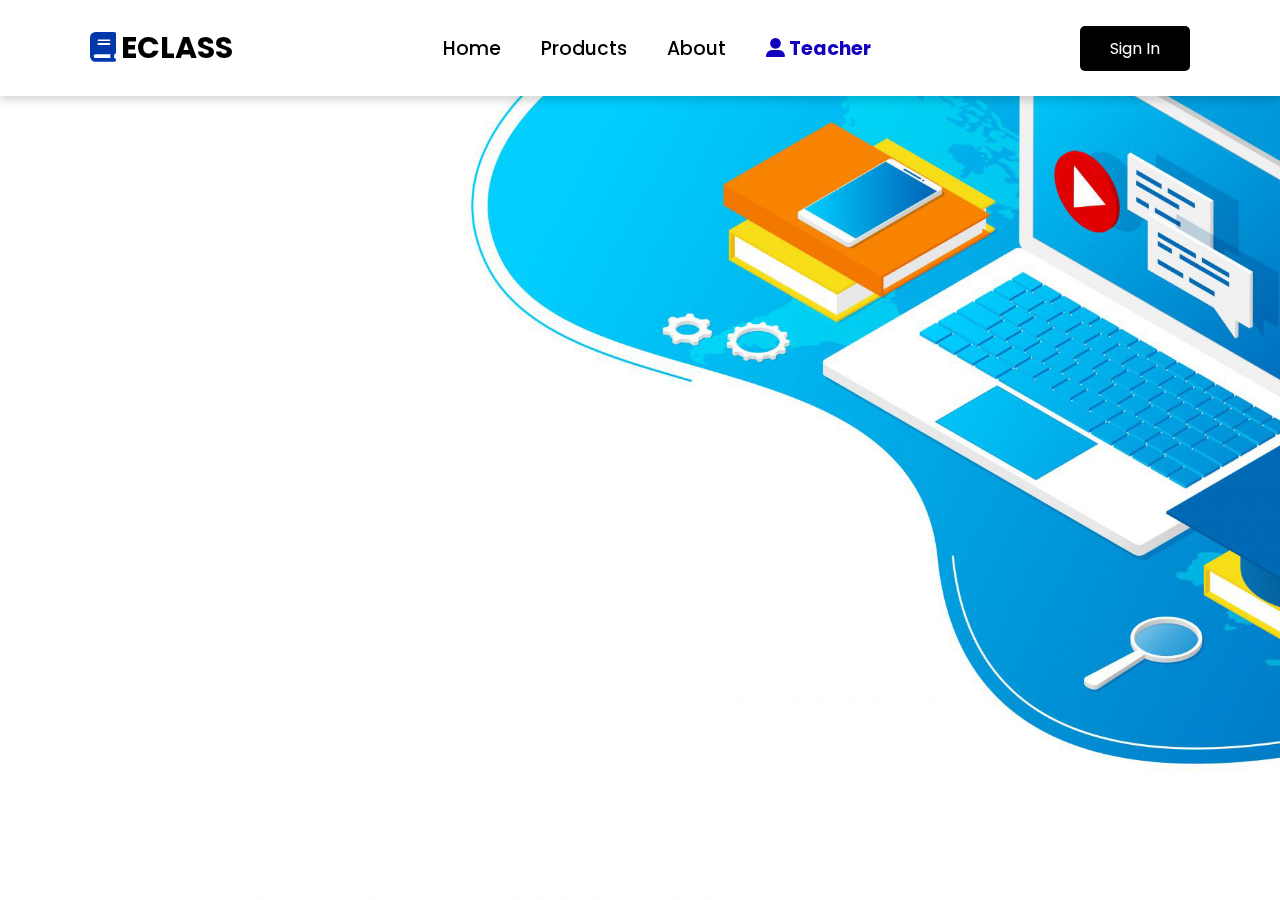
==== eclass/admin.html @ 88f153c4 "Add files via upload" ====
<!DOCTYPE html>
<html lang="en">
  <!--Created by Ruchira-->
  <head>
    <meta charset="UTF-8" />
    <meta name="viewport" content="width=device-width, initial-scale=1.0" />
    <title>ECLASS</title>

    <!--css file-->
    <link rel="stylesheet" href="admincss.css" />

    <!--font awesome(for icons)-->
    <link
      rel="stylesheet"
      href="https://cdnjs.cloudflare.com/ajax/libs/font-awesome/6.5.1/css/all.min.css"
    />

    
  </head>
  <body>
    <header class="header">
      <input type="checkbox" id="check" />
      <label for="check"><i class="fas fa-bars"></i></label>

      <h1 class="logo"><i class="fas fa-book"></i>eclass</h1>

      <div class="links">
        <a href="index.html">Home</a>
        <a href="#">Products</a>
        <a href="#">About</a>
        <a href="teacherreg.html"><b style="color: rgb(19, 0, 189);"><i class="fas fa-user-alt"></i>&nbsp;Teacher</b></a>
      </div>

      <a href="register.html" class="btn">Sign In</a>
    </header>




    <div class="wrapper">
        <div class="title">Admin Login</div>
  
        <form action="adminphp.php">
          <div class="box">
            <input type="text" name="email" id="email" required />
            <label>Email Address</label>
          </div>
          <div class="box">
            <input type="password" name="password" id="password" required />
            <label>Password</label>
          </div>
          <div class="row">
            <div class="checkbox">
              <input type="checkbox" id="remember-me" />
              <label for="remember-me">Remember me</label>
            </div>
            <div class="pass-link">
              <a href="#">Forgot password?</a>
            </div>
          </div>
          <div class="box">
            <input type="submit" value="Login" />
          </div>
  
          <!-- <div class="signup-link">Not an user? <a href="#">Signup now</a></div> -->
        </form>
      </div>


  </body>
</html>
---- eclass/admincss.css ----
/* Created by Ruchira */

/* Google Fonts(Poppins) */
@import url("https://fonts.googleapis.com/css2?family=Poppins:wght@100;200;300;400;500;600;700&display=swap");

* {
  font-family: "Poppins", sans-serif;
  margin: 0;
  padding: 0;
  box-sizing: border-box;
}

body {
  min-height: 100vh;
  background: url(bg.jpg);
  background-size: cover;
  background-position: center;
  background-repeat: no-repeat;

  display: flex;
  justify-content: center;
  align-items: center;
  
}

/* header */

.header {
  position: fixed;
  top: 0;
  left: 0;
  right: 0;
  padding: 25px 7%;
  box-shadow: 0 5px 8px rgba(0, 0, 0, 0.15);
  display: flex;
  align-items: center;
  justify-content: space-between;
  background: #fff;
}

.header .logo {
  font-size: 30px;
  font-weight: 700;
  text-transform: uppercase;
}

.header .logo i {
  color: rgb(2, 56, 172);
  margin-right: 5px;
}

.header .links a {
  text-decoration: none;
  font-size: 19px;
  font-weight: 500;
  color: #000;
  margin: 0 10px;
  padding: 4px 8px;
  border-radius: 5px;
  transition: 0.3s;
}

.header .links a:hover {
  background: #000;
  color: #fff;
}

.btn {
  text-decoration: none;
  padding: 10px 30px;
  background: #000;
  color: #fff;
  border-radius: 5px;
  transition: 0.3s;
}

.btn:hover {
  transform: scale(1.1);
}

.header #check {
    display: none;
  }
  
  .header label {
    font-size: 25px;
    color: #000;
    cursor: pointer;
    display: none;
  }
  
  @media (max-width: 1000px) {
    .header {
      padding: 20px 4%;
    }
  }
  
  @media (max-width: 870px) {
    .header .links {
      position: absolute;
      top: 100%;
      left: 0;
      right: 0;
      background: #fff;
      padding: 0 3%;
      height: 0px;
      overflow: hidden;
      box-shadow: 0 5px 10px rgba(0, 0, 0, 0.15);
      transition: 0.3s;
    }
  
    #check:checked ~ .links {
      height: 320px;
    }
  
    .header .links a {
      display: block;
      border: 1px solid rgba(0, 0, 0, 0.15);
      margin-top: 10px;
      padding: 10px 0;
      text-align: center;
      box-shadow: 0 0 15px rgba(0, 0, 0, 0.15);
    }
  
    .header label {
      display: block;
    }
  }
  

  
  /*-------------------------- form ------------------------------*/

  ::selection {
    background: blue;
    color: #fff;
  }
  
  .wrapper {
    width: 380px;
    background: #fff;
    border-radius: 15px;
    box-shadow: 0px 15px 20px rgba(0, 0, 0, 0.1);
  }
  
  .wrapper .title {
    font-size: 35px;
    font-weight: 600;
    text-align: center;
    line-height: 100px;
    background: linear-gradient(-135deg, rgb(0, 0, 0), rgb(51, 51, 51));
    color: #fff;
    user-select: none;
    border-radius: 15px 15px 0 0;
  }
  
  .wrapper form {
    padding: 10px 30px 50px 30px;
  }
  
  form .box {
    position: relative;
    height: 50px;
    width: 100%;
    margin-top: 20px;
  }
  
  .box input {
    height: 100%;
    width: 100%;
    outline: none;
    border: 1px solid lightgrey;
    font-size: 17px;
    padding-left: 20px;
    border-radius: 25px;
    transition: all 0.3s ease;
  }
  
  .box input:focus,
  .box input:valid {
    border-color: #4158d0;
  }
  
  .box label {
    position: absolute;
    top: 50%;
    left: 20px;
    transform: translateY(-50%);
    color: #999999;
    font-size: 17px;
    font-weight: 400;
    pointer-events: none;
    transition: all 0.3s ease;
  }
  
  .box input:focus ~ label,
  .box input:valid ~ label {
    top: 0%;
    font-size: 16px;
    color: #4158d0;
    background: #fff;
    transform: translateY(-50%);
  }
  
  form .row {
    width: 100%;
    height: 50px;
    display: flex;
    align-items: center;
    justify-content: space-around;
    font-size: 16px;
  }
  
  .row .checkbox {
    display: flex;
    align-items: center;
    justify-content: center;
  }
  
  .row label {
    color: #262626;
    user-select: none;
    padding-left: 5px;
  }
  
  .box input[type="submit"] {
    background: linear-gradient(-135deg, blue, red);
    color: #fff;
    border: none;
    padding-left: 0;
    margin-top: -10px;
    font-size: 20px;
    font-weight: 500;
    cursor: pointer;
    transition: all 0.1s ease;
    /* transition: 0.2s ease-in; */
  }

  .box input[type="submit"]:hover{
	background: linear-gradient(-135deg, red, blue);
    /* color: #000000; */
}
  
  .box input[type="submit"]:active {
    transform: scale(0.95);
  }
  
  /* form .signup-link {
    color: #262626;
    margin-top: 20px;
    text-align: center;
  }
   */
  /* form .pass-link a,
  form .signup-link a {
    color: blue;
    text-decoration: none;
  }
  
  form .pass-link a:hover,
  form .signup-link a:hover {
    text-decoration: underline;
  }
   */

   
/*----------------------------------- Box animation ---------------------------*/
.wrapper {
	overflow: hidden;
  }
  
  .wrapper {
	position: relative;
	opacity: 0;
	transform: translateY(30%);
	animation: slideIn 400ms forwards;
  }
   
    
  @keyframes slideIn {
	to {
	  opacity: 1;
	  transform: translateY(0%);
	}
  }
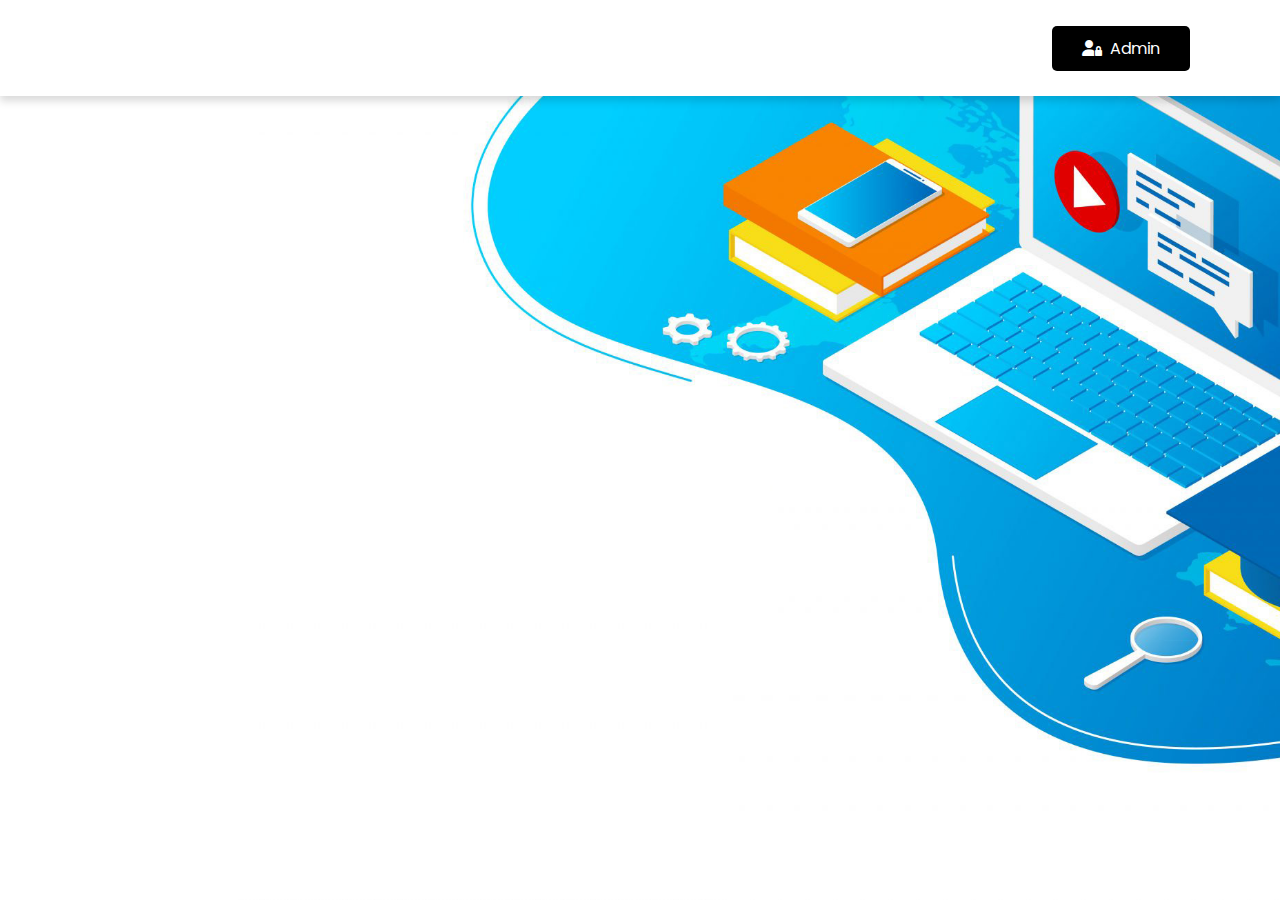
==== commit 6a5c48df: "Add files via upload" ====
--- a/eclass/admin.html
+++ b/eclass/admin.html
@@ -6,16 +6,14 @@
     <meta name="viewport" content="width=device-width, initial-scale=1.0" />
     <title>ECLASS</title>
 
-    <!--css file-->
-    <link rel="stylesheet" href="admincss.css" />
-
     <!--font awesome(for icons)-->
     <link
       rel="stylesheet"
       href="https://cdnjs.cloudflare.com/ajax/libs/font-awesome/6.5.1/css/all.min.css"
     />
 
-    
+    <!--css file-->
+    <link rel="stylesheet" href="adminc.css" />
   </head>
   <body>
     <header class="header">
@@ -31,41 +29,34 @@
         <a href="teacherreg.html"><b style="color: rgb(19, 0, 189);"><i class="fas fa-user-alt"></i>&nbsp;Teacher</b></a>
       </div>
 
-      <a href="register.html" class="btn">Sign In</a>
+      <a href="admin.html" class="btn"><i class="fas fa-user-lock"></i>&nbsp;&nbsp;Admin</a>
+      
     </header>
 
 
-
-
-    <div class="wrapper">
-        <div class="title">Admin Login</div>
+    <!--------------------- form --------------------------->
+    <div class="main">	
+      <input type="checkbox" id="chk" aria-hidden="true">
   
-        <form action="adminphp.php">
-          <div class="box">
-            <input type="text" name="email" id="email" required />
-            <label>Email Address</label>
-          </div>
-          <div class="box">
-            <input type="password" name="password" id="password" required />
-            <label>Password</label>
-          </div>
-          <div class="row">
-            <div class="checkbox">
-              <input type="checkbox" id="remember-me" />
-              <label for="remember-me">Remember me</label>
-            </div>
-            <div class="pass-link">
-              <a href="#">Forgot password?</a>
-            </div>
-          </div>
-          <div class="box">
-            <input type="submit" value="Login" />
-          </div>
+        <div class="signup">
+            <form action="adminphp.php" method="post">
+                <label for="chk" aria-hidden="true">Admin-Login</label>
+                <input type="text" name="email" placeholder="Email" required="">
+                <input type="password" name="password" placeholder="Password" required="">
+                <button type="submit">Login</button>
+              </form>
+          </form>
+        </div>
   
-          <!-- <div class="signup-link">Not an user? <a href="#">Signup now</a></div> -->
-        </form>
-      </div>
-
+        <!-- <div class="login">
+          <form action="login.php" method="post">
+            <label for="chk" aria-hidden="true">Login</label>
+            <input type="email" name="email" placeholder="Email" required="">
+            <input type="password" name="password" placeholder="Password" required="">
+            <button type="submit">Login</button>
+          </form>
+        </div> -->
+    </div>
 
   </body>
 </html>
--- a/eclass/adminc.css
+++ b/eclass/adminc.css
@@ -0,0 +1,294 @@
+/* Created by Ruchira */
+
+/* Google Fonts(Poppins) */
+@import url("https://fonts.googleapis.com/css2?family=Poppins:wght@100;200;300;400;500;600;700&display=swap");
+
+* {
+  font-family: "Poppins", sans-serif;
+  margin: 0;
+  padding: 0;
+  box-sizing: border-box;
+}
+
+body {
+  min-height: 100vh;
+  background: url(bg.jpg);
+  background-size: cover;
+  background-position: center;
+  background-repeat: no-repeat;
+
+  display: flex;
+  justify-content: center;
+  align-items: center;
+  
+}
+
+/* header */
+
+.header {
+  position: fixed;
+  top: 0;
+  left: 0;
+  right: 0;
+  padding: 25px 7%;
+  box-shadow: 0 5px 8px rgba(0, 0, 0, 0.15);
+  display: flex;
+  align-items: center;
+  justify-content: space-between;
+  background: #fff;
+}
+
+.header .logo {
+  font-size: 30px;
+  font-weight: 700;
+  text-transform: uppercase;
+}
+
+.header .logo i {
+  color: rgb(2, 56, 172);
+  margin-right: 5px;
+}
+
+.header .links a {
+  text-decoration: none;
+  font-size: 19px;
+  font-weight: 500;
+  color: #000;
+  margin: 0 10px;
+  padding: 4px 8px;
+  border-radius: 5px;
+  transition: 0.3s;
+}
+
+.header .links a:hover {
+  background: #000;
+  color: #fff;
+}
+
+.btn {
+  text-decoration: none;
+  padding: 10px 30px;
+  background: #000;
+  color: #fff;
+  border-radius: 5px;
+  transition: 0.3s;
+}
+
+.btn:hover {
+  transform: scale(1.1);
+}
+
+
+
+
+/************************************ form **************************/
+.main{
+	width: 350px;
+	height: 450px;
+	background: rgb(1, 0, 50);
+	overflow: hidden;
+	border-radius: 10px;
+	box-shadow: 5px 20px 50px #000;
+}
+#chk{
+	display: none;
+}
+.signup{
+	position: relative;
+	width:100%;
+	height: 100%;
+}
+/* aocnaoicnaocinaconaconacia */
+label{
+	color: #fff;
+	font-size: 2.3em;
+	justify-content: center;
+	display: flex;
+	margin: 50px;
+	font-weight: bold;
+	cursor: pointer;
+	transition: .5s ease-in-out;
+}
+form input{
+	width: 60%;
+	height: 40px;
+	background: #e0dede;
+	justify-content: center;
+	display: flex;
+	margin: 20px auto;
+	padding: 10px;
+	border: none;
+	outline: none;
+	border-radius: 5px;
+}
+
+form select{
+	width: 60%;
+	height: 40px;
+	background: #e0dede;
+	justify-content: center;
+	display: flex;
+	margin: 20px auto;
+	padding: 10px;
+	border: none;
+	outline: none;
+	border-radius: 5px;
+}
+
+button{
+	width: 60%;
+	height: 40px;
+	margin: 10px auto;
+	justify-content: center;
+	display: block;
+	color: #fff;
+	background: #000;
+	font-size: 1em;
+	font-weight: bold;
+	margin-top: 50px;
+	outline: none;
+	border: none;
+	border-radius: 5px;
+	transition: .2s ease-in;
+	cursor: pointer;
+}
+button:hover{
+	background: #ffffff;
+  color: #000000;
+}
+/*------------------------- login color------------------------- */
+.login{
+	height: 460px;
+	background: #0080db;
+	border-radius: 60% / 10%;
+	transform: translateY(-180px);
+	transition: .8s ease-in-out;
+}
+.login label{
+	color: #eee;
+	transform: scale(.6);
+}
+
+#chk:checked ~ .login{
+	transform: translateY(-500px);
+}
+#chk:checked ~ .login label{
+	transform: scale(1);	
+}
+#chk:checked ~ .signup label{
+	transform: scale(.6);
+}
+
+
+
+
+
+
+
+
+.header #check {
+  display: none;
+}
+
+.header label {
+  font-size: 25px;
+  color: #000;
+  cursor: pointer;
+  display: none;
+}
+
+@media (max-width: 1000px) {
+  .header {
+    padding: 20px 4%;
+  }
+}
+
+@media (max-width: 870px) {
+  .header .links {
+    position: absolute;
+    top: 100%;
+    left: 0;
+    right: 0;
+    background: #fff;
+    padding: 0 3%;
+    height: 0px;
+    overflow: hidden;
+    box-shadow: 0 5px 10px rgba(0, 0, 0, 0.15);
+    transition: 0.3s;
+  }
+
+  #check:checked ~ .links {
+    height: 320px;
+  }
+
+  .header .links a {
+    display: block;
+    border: 1px solid rgba(0, 0, 0, 0.15);
+    margin-top: 10px;
+    padding: 10px 0;
+    text-align: center;
+    box-shadow: 0 0 15px rgba(0, 0, 0, 0.15);
+  }
+
+  .header label {
+    display: block;
+  }
+}
+
+
+/*----------------------------------- Box animation ---------------------------*/
+h1 {
+	overflow: hidden;
+  }
+  
+h1 {
+	position: relative;
+	opacity: 0;
+	transform: translateX(-50%);
+	animation: slideIn 800ms forwards;
+  }
+  
+p {
+    overflow: hidden;
+    }
+    
+p {
+    position: relative;
+    opacity: 0;
+    transform: translateY(60%);
+    animation: slideIn 800ms forwards;
+    } 
+
+    .main {
+      overflow: hidden;
+      }
+      
+      .main {
+      position: relative;
+      opacity: 0;
+      transform: translateY(20%);
+      animation: slideIn 400ms forwards;
+      } 
+  
+
+
+.links{
+      overflow: hidden;
+      }
+      
+.links{
+      position: relative;
+      opacity: 0;
+      transform: translateY(-100%);
+      animation: slideIn 800ms forwards;
+      } 
+  
+    
+    
+  @keyframes slideIn {
+	to {
+	  opacity: 1;
+	  transform: translateY(0%);
+	}
+  }
+  